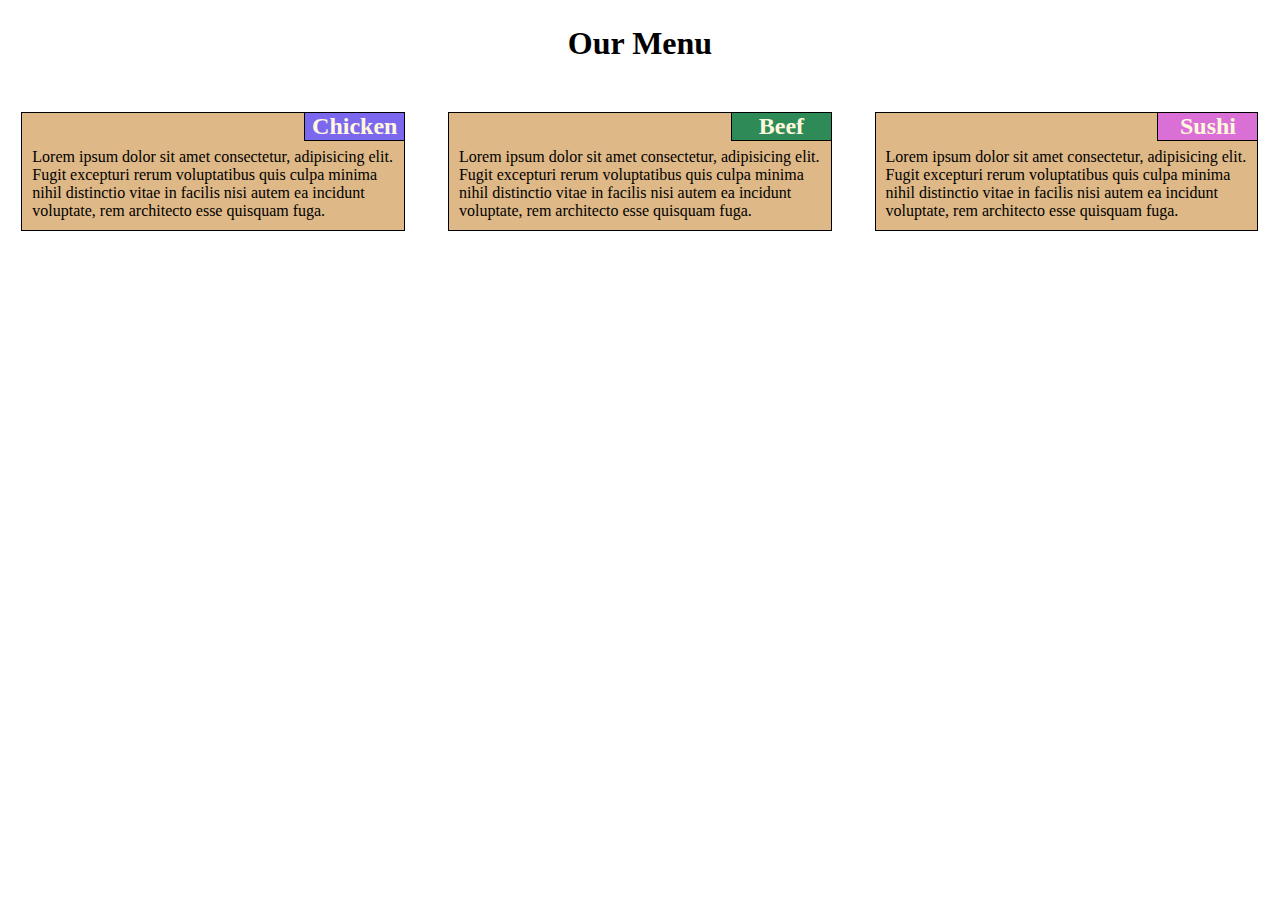
==== module2-solution/html/index.html @ d389a706 "Module 2." ====
<!DOCTYPE html>
<html>

<head>
    <meta charset="utf-8" />
    <meta name="viewport" content="width=device-width, initial-scale=1" />
    <title>Our Menu</title>
    <link rel="stylesheet" type="text/css" href="../css/style.css" />
</head>

<body>
    <h1>Our Menu</h1>

    <div class="row">
        <div class="col-lg-4 col-md-6">
            <section>
                <h2 class="heading1">Chicken</h2>
                <div>
                    <p>
                        Lorem ipsum dolor sit amet consectetur, adipisicing elit. Fugit excepturi rerum voluptatibus quis culpa minima nihil distinctio vitae in facilis nisi autem ea incidunt voluptate, rem architecto esse quisquam fuga.
                    </p>
                </div>
            </section>
        </div>

        <div class="col-lg-4 col-md-6">
            <section>
                <h2 class="heading2">Beef</h2>
                <p>
                    Lorem ipsum dolor sit amet consectetur, adipisicing elit. Fugit excepturi rerum voluptatibus quis culpa minima nihil distinctio vitae in facilis nisi autem ea incidunt voluptate, rem architecto esse quisquam fuga.
                </p>
            </section>
        </div>

        <div class="col-lg-4 col-md-12">
            <section>
                <h2 class="heading3">Sushi</h2>
                <p>
                    Lorem ipsum dolor sit amet consectetur, adipisicing elit. Fugit excepturi rerum voluptatibus quis culpa minima nihil distinctio vitae in facilis nisi autem ea incidunt voluptate, rem architecto esse quisquam fuga.
                </p>
            </section>
        </div>
    </div>
</body>

</html>
---- module2-solution/css/style.css ----
* {
    box-sizing: border-box;
    margin: 0;
    padding: 0;
}

h1 {
    margin-bottom: 50px;
    margin-top: 25px;
    text-align: center;
}

h2 {
    border: 1px solid black;
    color: cornsilk;
    width: 100px;
    text-align: center;
    float: right;
    border-top: none;
    border-right: none;
}

p {
    margin-top: 35px;
    margin-left: 10px;
    margin-bottom: 10px;
}

.heading1 {
    background-color: mediumslateblue;
}

.heading2 {
    background-color: seagreen;
}

.heading3 {
    background-color: orchid;
}

section {
    border: 1px solid black;
    background-color: burlywood;
    width: 90%;
    margin-right: auto;
    margin-left: auto;
    margin-bottom: 15px;
}

.row {
    width: 100%;
}

@media (min-width: 992px) {
    .col-lg-1,
    .col-lg-2,
    .col-lg-3,
    .col-lg-4,
    .col-lg-5,
    .col-lg-6,
    .col-lg-7,
    .col-lg-8,
    .col-lg-9,
    .col-lg-10,
    .col-lg-11,
    .col-lg-12 {
        float: left;
    }
    .col-lg-1 {
        width: 8.33%;
    }
    .col-lg-2 {
        width: 16.66%;
    }
    .col-lg-3 {
        width: 25%;
    }
    .col-lg-4 {
        width: 33.33%;
    }
    .col-lg-5 {
        width: 41.66%;
    }
    .col-lg-6 {
        width: 50%;
    }
    .col-lg-7 {
        width: 58.33%;
    }
    .col-lg-8 {
        width: 66.66%;
    }
    .col-lg-9 {
        width: 74.99%;
    }
    .col-lg-10 {
        width: 83.33%;
    }
    .col-lg-11 {
        width: 91.66%;
    }
    .col-lg-12 {
        width: 100%;
    }
}

@media (min-width: 768px) and (max-width: 991px) {
    .col-md-1,
    .col-md-2,
    .col-md-3,
    .col-md-4,
    .col-md-5,
    .col-md-6,
    .col-md-7,
    .col-md-8,
    .col-md-9,
    .col-md-10,
    .col-md-11,
    .col-md-12 {
        float: left;
    }
    .col-md-1 {
        width: 8.33%;
    }
    .col-md-2 {
        width: 16.66%;
    }
    .col-md-3 {
        width: 25%;
    }
    .col-md-4 {
        width: 33.33%;
    }
    .col-md-5 {
        width: 41.66%;
    }
    .col-md-6 {
        width: 50%;
    }
    .col-md-7 {
        width: 58.33%;
    }
    .col-md-8 {
        width: 66.66%;
    }
    .col-md-9 {
        width: 74.99%;
    }
    .col-md-10 {
        width: 83.33%;
    }
    .col-md-11 {
        width: 91.66%;
    }
    .col-md-12 {
        width: 100%;
    }
}
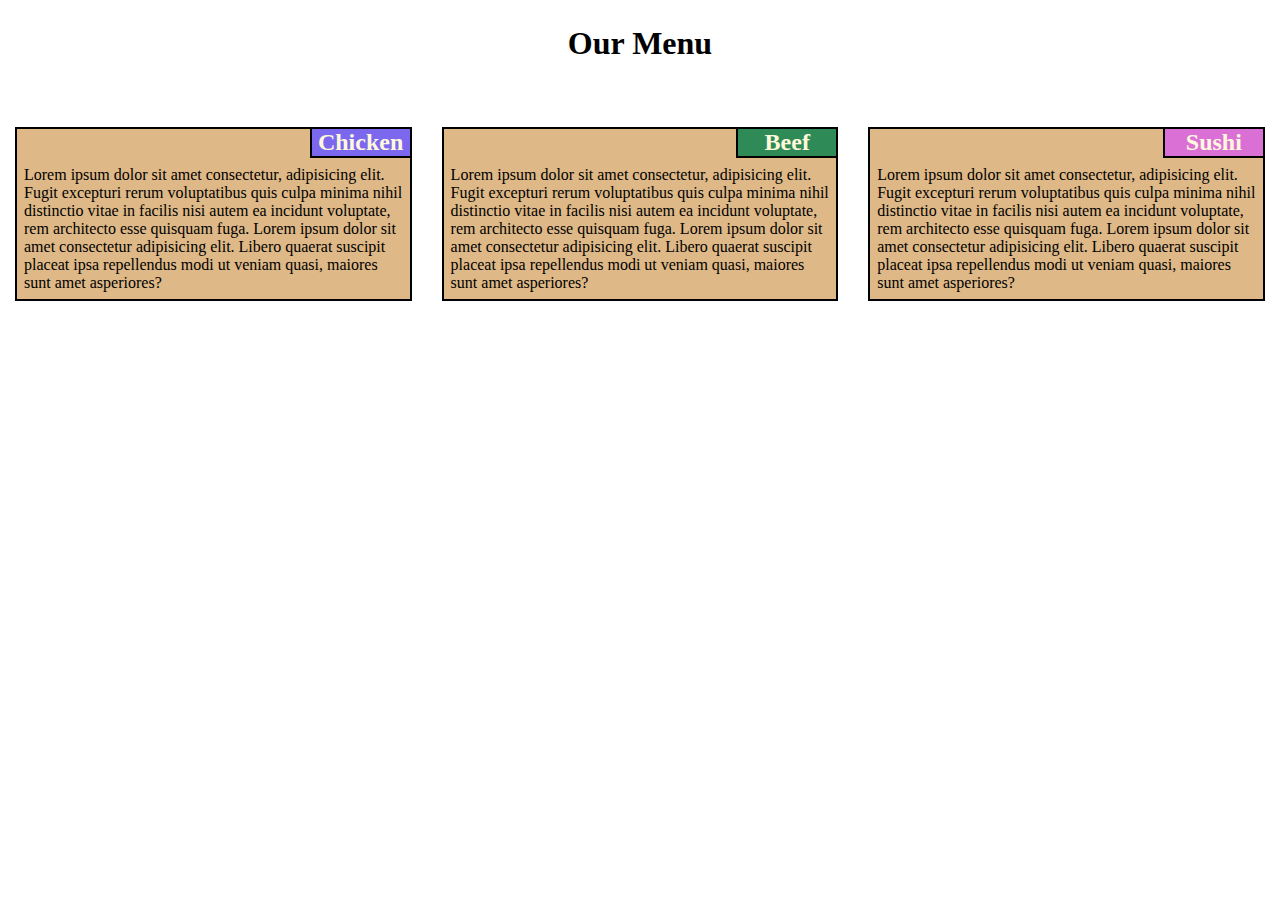
==== commit 0a43445b: "Responsive design." ====
--- a/module2-solution/html/index.html
+++ b/module2-solution/html/index.html
@@ -17,7 +17,8 @@
                 <h2 class="heading1">Chicken</h2>
                 <div>
                     <p>
-                        Lorem ipsum dolor sit amet consectetur, adipisicing elit. Fugit excepturi rerum voluptatibus quis culpa minima nihil distinctio vitae in facilis nisi autem ea incidunt voluptate, rem architecto esse quisquam fuga.
+                        Lorem ipsum dolor sit amet consectetur, adipisicing elit. Fugit excepturi rerum voluptatibus quis culpa minima nihil distinctio vitae in facilis nisi autem ea incidunt voluptate, rem architecto esse quisquam fuga. Lorem ipsum dolor sit amet consectetur
+                        adipisicing elit. Libero quaerat suscipit placeat ipsa repellendus modi ut veniam quasi, maiores sunt amet asperiores?
                     </p>
                 </div>
             </section>
@@ -27,7 +28,8 @@
             <section>
                 <h2 class="heading2">Beef</h2>
                 <p>
-                    Lorem ipsum dolor sit amet consectetur, adipisicing elit. Fugit excepturi rerum voluptatibus quis culpa minima nihil distinctio vitae in facilis nisi autem ea incidunt voluptate, rem architecto esse quisquam fuga.
+                    Lorem ipsum dolor sit amet consectetur, adipisicing elit. Fugit excepturi rerum voluptatibus quis culpa minima nihil distinctio vitae in facilis nisi autem ea incidunt voluptate, rem architecto esse quisquam fuga. Lorem ipsum dolor sit amet consectetur
+                    adipisicing elit. Libero quaerat suscipit placeat ipsa repellendus modi ut veniam quasi, maiores sunt amet asperiores?
                 </p>
             </section>
         </div>
@@ -36,7 +38,8 @@
             <section>
                 <h2 class="heading3">Sushi</h2>
                 <p>
-                    Lorem ipsum dolor sit amet consectetur, adipisicing elit. Fugit excepturi rerum voluptatibus quis culpa minima nihil distinctio vitae in facilis nisi autem ea incidunt voluptate, rem architecto esse quisquam fuga.
+                    Lorem ipsum dolor sit amet consectetur, adipisicing elit. Fugit excepturi rerum voluptatibus quis culpa minima nihil distinctio vitae in facilis nisi autem ea incidunt voluptate, rem architecto esse quisquam fuga. Lorem ipsum dolor sit amet consectetur
+                    adipisicing elit. Libero quaerat suscipit placeat ipsa repellendus modi ut veniam quasi, maiores sunt amet asperiores?
                 </p>
             </section>
         </div>
--- a/module2-solution/css/style.css
+++ b/module2-solution/css/style.css
@@ -11,19 +11,19 @@
 }
 
 h2 {
-    border: 1px solid black;
+    border: 2px solid black;
     color: cornsilk;
     width: 100px;
     text-align: center;
-    float: right;
+    position: absolute;
+    top: 0;
+    right: 0px;
     border-top: none;
     border-right: none;
 }
 
 p {
-    margin-top: 35px;
-    margin-left: 10px;
-    margin-bottom: 10px;
+    margin-top: 30px;
 }
 
 .heading1 {
@@ -39,12 +39,12 @@
 }
 
 section {
-    border: 1px solid black;
+    border: 2px solid black;
     background-color: burlywood;
-    width: 90%;
-    margin-right: auto;
-    margin-left: auto;
-    margin-bottom: 15px;
+    position: relative;
+    top: 0;
+    margin: 15px;
+    padding: 7px;
 }
 
 .row {
